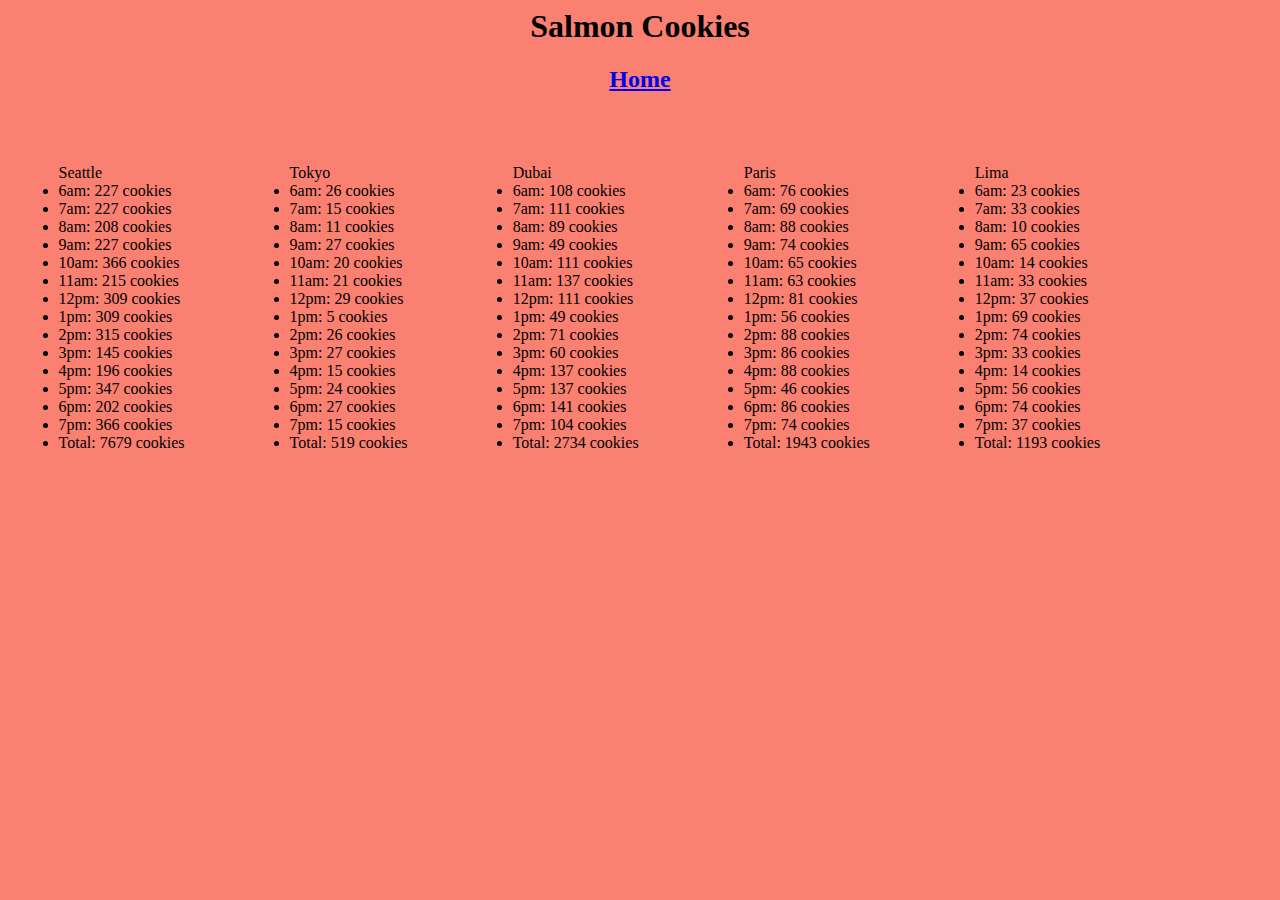
==== sales.html @ 6f18ac30 "Merge pull request #1 from Vektur/class06-Objects" ====
<html lang="en">

<head>
  <link rel="stylesheet" href="css/style.css">
  <title>Sales</title>
</head>

<body>

  <body>
    <H1>Salmon Cookies</H1>

    <h2>
    <a href="index.html">Home</a>
  </h2>

    <Main>
      <ul id="seattle">Seattle</ul>
      <ul id="tokyo">Tokyo</ul>
      <ul id="dubai">Dubai</ul>
      <ul id="paris">Paris</ul>
      <ul id="lima">Lima</ul>
    </Main>

    <footer>
      
    </footer>
    <script src="js/app.js"></script>

  </body>

</html>
---- css/style.css ----
body {
  background-color: salmon;
}

h1 {text-align: center;
  
}

h2 {
  text-align: center;
}
img {
  height: 50;
}

ul {
  display: inline-block;
  padding: 4%;
  margin: auto;
}
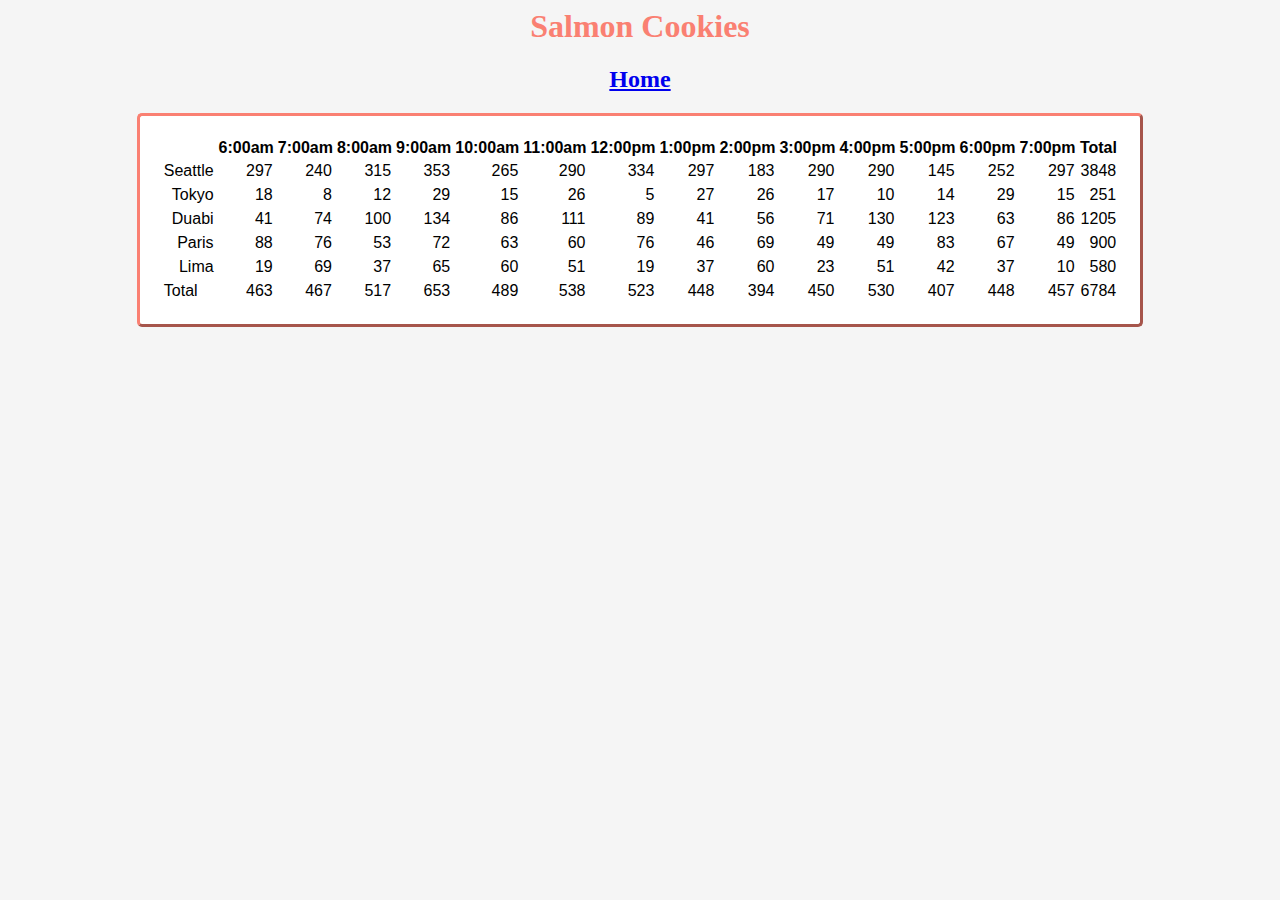
==== commit c5d3976e: "Merge pull request #3 from Vektur/lab08-CSS" ====
--- a/sales.html
+++ b/sales.html
@@ -15,16 +15,20 @@
   </h2>
 
     <Main>
-      <ul id="seattle">Seattle</ul>
+      <!-- <ul id="seattle">Seattle</ul>
       <ul id="tokyo">Tokyo</ul>
       <ul id="dubai">Dubai</ul>
       <ul id="paris">Paris</ul>
-      <ul id="lima">Lima</ul>
+      <ul id="lima">Lima</ul> -->
+
+      <table id="salesTable">
+      </table>
     </Main>
 
     <footer>
       
     </footer>
+    
     <script src="js/app.js"></script>
 
   </body>
--- a/css/style.css
+++ b/css/style.css
@@ -1,20 +1,52 @@
 body {
-  background-color: salmon;
+  background-color: whitesmoke;
 }
 
-h1 {text-align: center;
-  
+h1 {
+  font-family: 'Times New Roman', Times, serif;
+  text-align: center;
+color: salmon
 }
 
 h2 {
+  font-family: ;
   text-align: center;
 }
+
 img {
   height: 50;
+}
+
+main {
+  font-family: Arial, Helvetica, sans-serif;
 }
 
 ul {
   display: inline-block;
   padding: 4%;
   margin: auto;
+}
+
+table {
+  background-color:white;
+  padding: 20px;
+  margin-left: auto;
+  margin-right: auto;
+  border-style: outset;
+  border-radius: 5px;
+  border-color: salmon;
+}
+
+td:hover {
+  background-color: salmon;
+}
+
+td {
+  padding: 2px;
+  border-style: inset;
+  border-radius: 5px;
+  border: 5px,;
+  border-color: pink;
+  text-align: right;
+
 }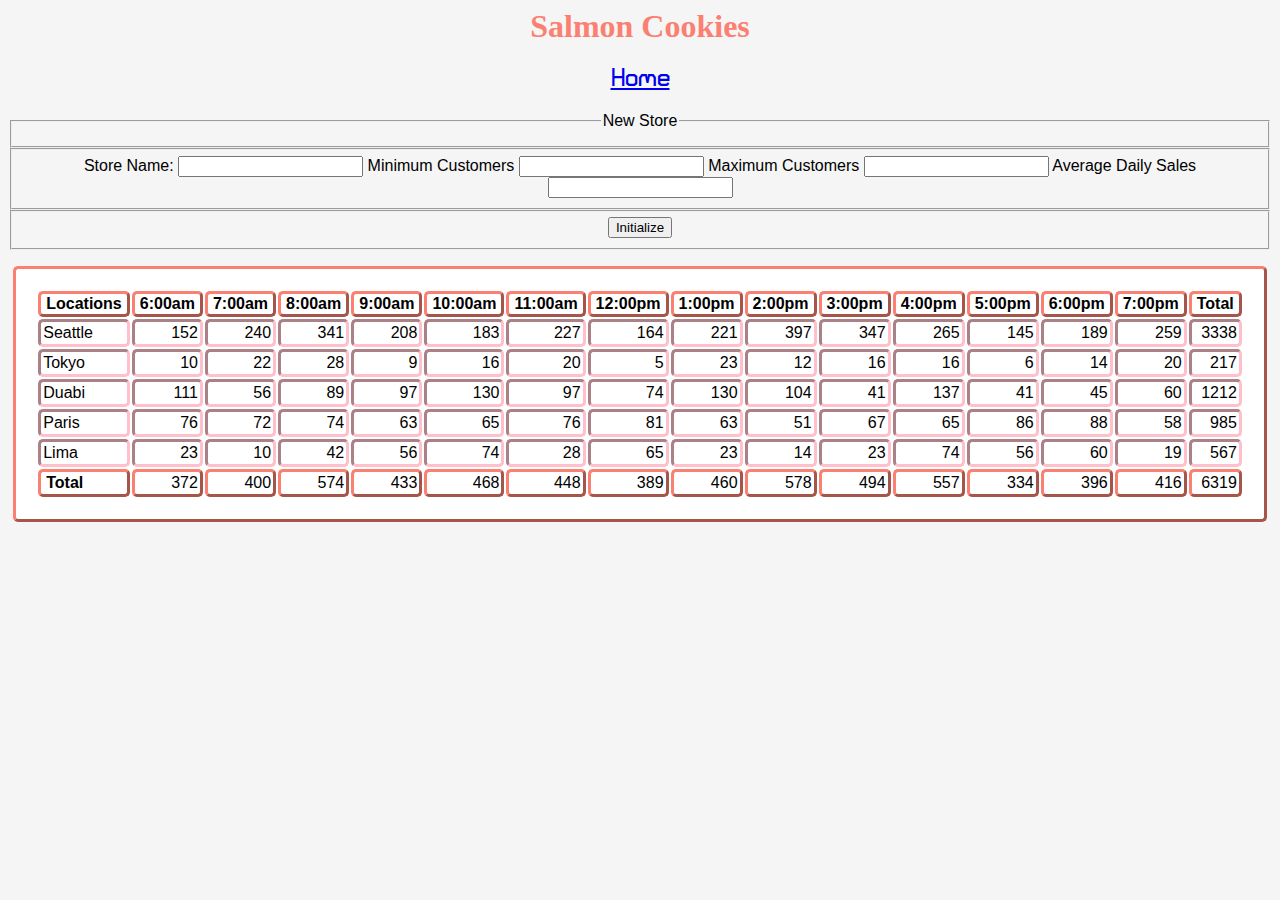
==== commit d019413b: "lab09 Well and good" ====
--- a/sales.html
+++ b/sales.html
@@ -3,6 +3,7 @@
 <head>
   <link rel="stylesheet" href="css/style.css">
   <title>Sales</title>
+  <link href="https://fonts.googleapis.com/css2?family=Turret+Road:wght@300&display=swap" rel="stylesheet">
 </head>
 
 <body>
@@ -11,24 +12,47 @@
     <H1>Salmon Cookies</H1>
 
     <h2>
-    <a href="index.html">Home</a>
-  </h2>
+      <a href="index.html">Home</a>
+    </h2>
 
     <Main>
-      <!-- <ul id="seattle">Seattle</ul>
-      <ul id="tokyo">Tokyo</ul>
-      <ul id="dubai">Dubai</ul>
-      <ul id="paris">Paris</ul>
-      <ul id="lima">Lima</ul> -->
+
+      <form id="newStore">
+        <fieldset>
+          <Legend>New Store</Legend>
+        </fieldset>
+        <fieldset>
+          <label>
+            Store Name:
+            <input type="text" name="storeName">
+          </label>
+          <label>
+            Minimum Customers
+            <input type="number" name="minCust">
+          </label>
+          <label>
+            Maximum Customers
+            <input type="number" name="maxCust">
+          </label>
+          <label>
+            Average Daily Sales
+            <input type="number" name="avgSales">
+          </label>
+        </fieldset>
+          <fieldset>
+          <button type="submit">Initialize</button>
+        </fieldset>
+        
+      </form>
 
       <table id="salesTable">
       </table>
     </Main>
 
     <footer>
-      
+
     </footer>
-    
+
     <script src="js/app.js"></script>
 
   </body>
--- a/css/style.css
+++ b/css/style.css
@@ -9,7 +9,7 @@
 }
 
 h2 {
-  font-family: ;
+  font-family: 'Turret Road', cursive;
   text-align: center;
 }
 
@@ -37,16 +37,54 @@
   border-color: salmon;
 }
 
+td:first-of-type {
+  text-align: left;
+}
+
 td:hover {
   background-color: salmon;
+}
+
+th:hover {
+ background-color: pink;
 }
 
 td {
   padding: 2px;
   border-style: inset;
   border-radius: 5px;
-  border: 5px,;
   border-color: pink;
   text-align: right;
+}
 
+th {
+  border-style: outset;
+  border-radius: 5px;
+  border-color: salmon;
+  text-align: left;
+}
+
+th{
+  padding-left: 5px;
+  padding-right: 5px;
+}
+
+tfoot td {
+  border-style: outset;
+  border-radius: 5px;
+  border-color: salmon;
+}
+
+tfoot td:hover {
+  background-color: pink;
+}
+
+tfoot td:first-of-type {
+  text-align: right;
+}
+
+
+
+form {
+  text-align: center;
 }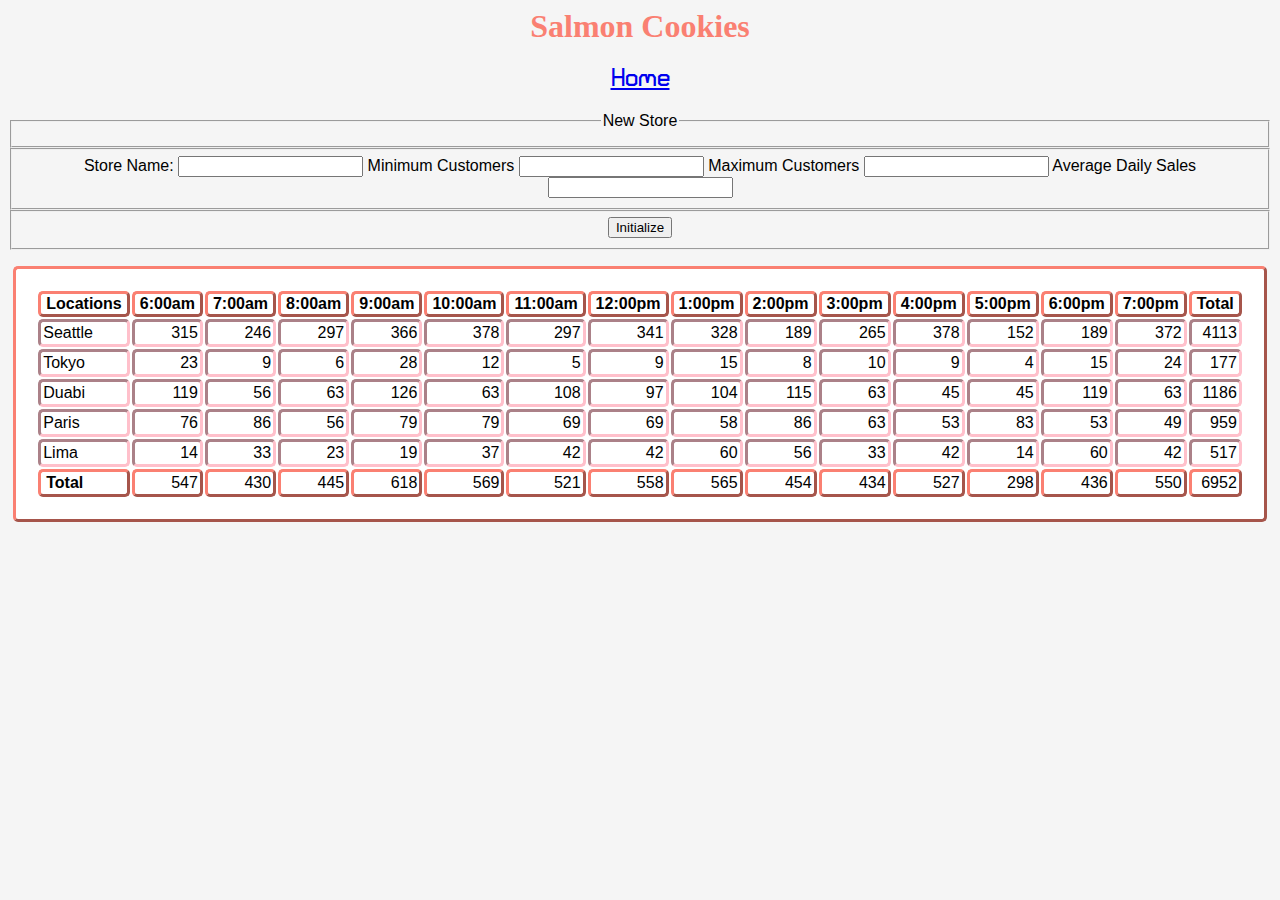
==== commit e10349e7: "finalTouches" ====
--- a/sales.html
+++ b/sales.html
@@ -39,20 +39,16 @@
             <input type="number" name="avgSales">
           </label>
         </fieldset>
-          <fieldset>
+        <fieldset>
           <button type="submit">Initialize</button>
         </fieldset>
-        
+
       </form>
 
       <table id="salesTable">
       </table>
     </Main>
 
-    <footer>
-
-    </footer>
-
     <script src="js/app.js"></script>
 
   </body>
--- a/css/style.css
+++ b/css/style.css
@@ -13,10 +13,6 @@
   text-align: center;
 }
 
-img {
-  height: 50;
-}
-
 main {
   font-family: Arial, Helvetica, sans-serif;
 }
@@ -30,8 +26,7 @@
 table {
   background-color:white;
   padding: 20px;
-  margin-left: auto;
-  margin-right: auto;
+  margin: auto;
   border-style: outset;
   border-radius: 5px;
   border-color: salmon;
@@ -83,8 +78,6 @@
   text-align: right;
 }
 
-
-
 form {
   text-align: center;
 }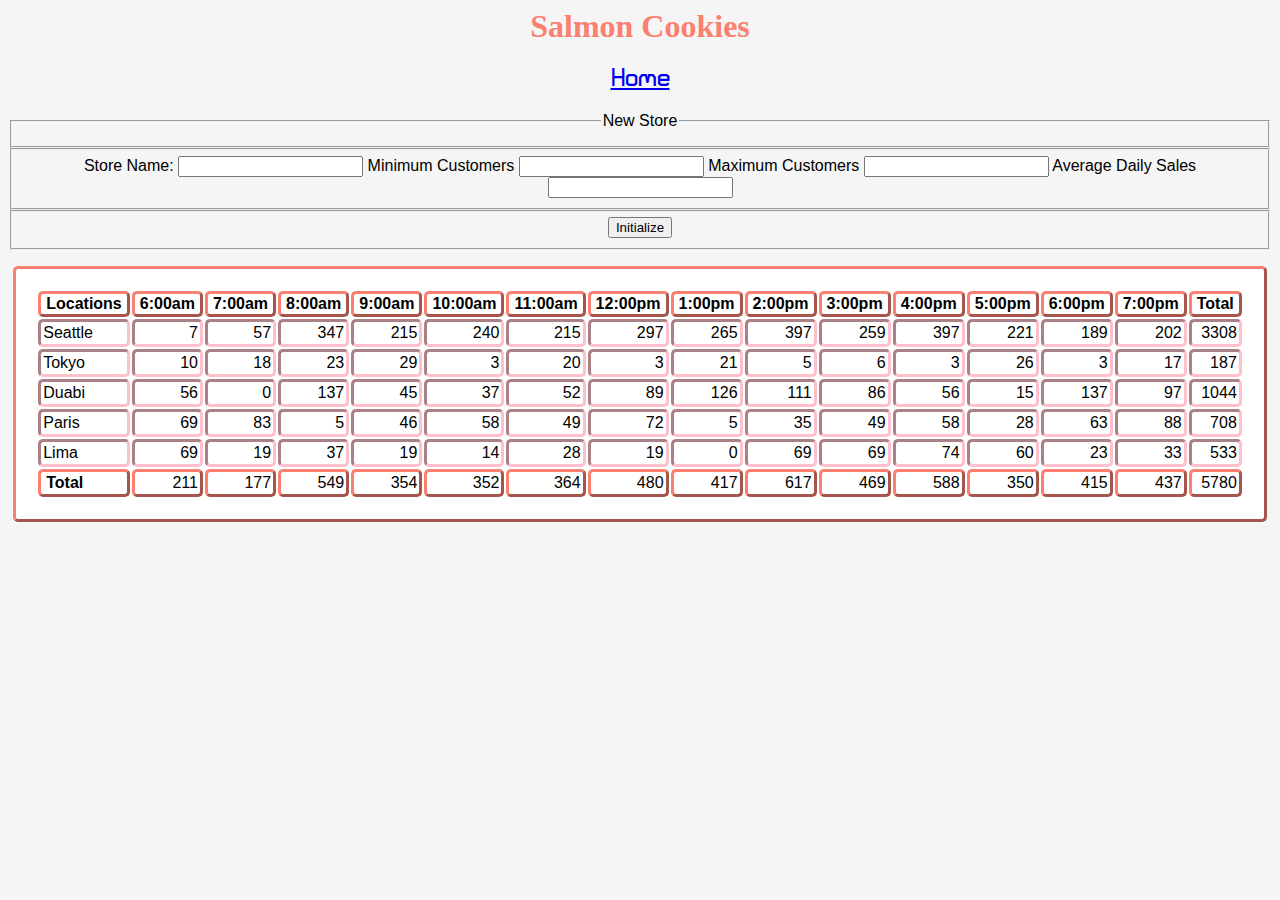
==== commit 7498d0fb: "parseInt add" ====
--- a/sales.html
+++ b/sales.html
@@ -18,9 +18,9 @@
     <Main>
 
       <form id="newStore">
-        <fieldset>
-          <Legend>New Store</Legend>
-        </fieldset>
+      <fieldset>
+        <Legend>New Store</Legend>
+      </fieldset>
         <fieldset>
           <label>
             Store Name:
@@ -32,11 +32,11 @@
           </label>
           <label>
             Maximum Customers
-            <input type="number" name="maxCust">
+            <input type="number"  name="maxCust">
           </label>
           <label>
             Average Daily Sales
-            <input type="number" name="avgSales">
+            <input type="number" name="avgSales" step="any">
           </label>
         </fieldset>
         <fieldset>
